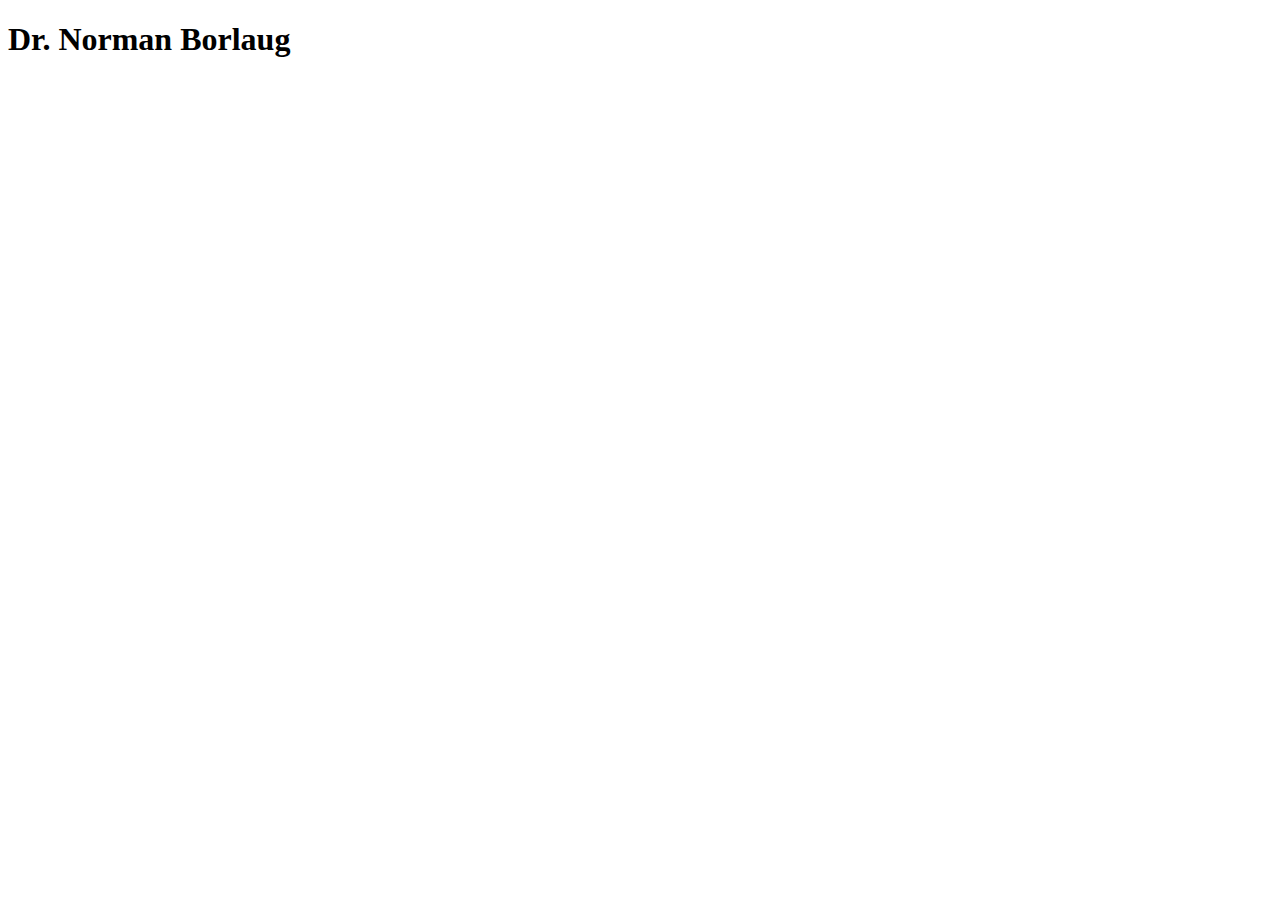
==== tribute.html @ 269f83a9 "Added the project file tribute.html" ====
<!DOCTYPE html>
<html>
	<head>
	</head>
	<body>
		<div id="main">
			<h1 id="title">Dr. Norman Borlaug</h1>
			<div id="img-div">
				<img id="image">
			</div>
			<p id="img-caption"></p>
			<div id="tribute-info">
			</div>
			<a hrsf="#" target="_blank"></a>
		</div>
	</body>
</html>
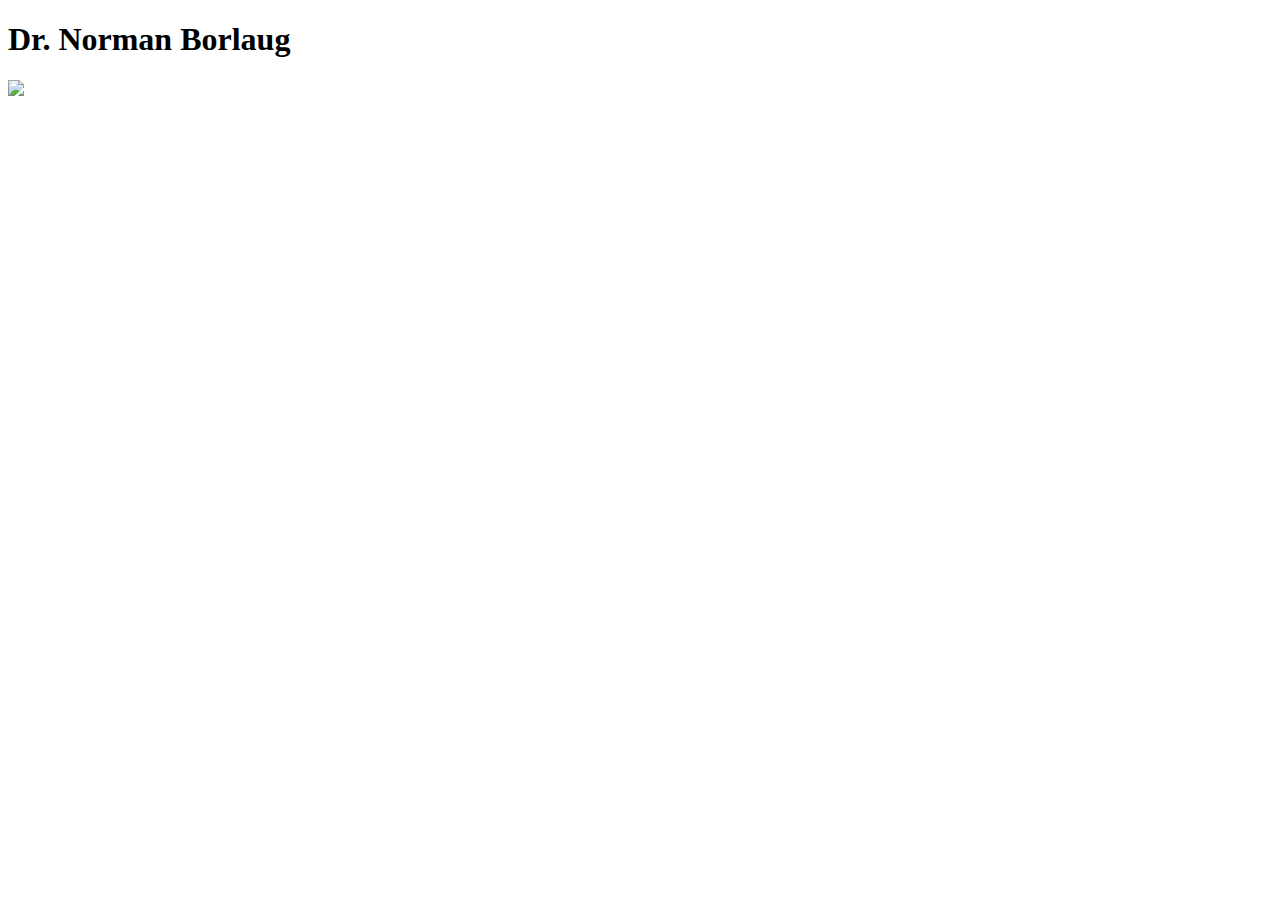
==== commit 7b5de77e: "updated the project file tribute.html" ====
--- a/tribute.html
+++ b/tribute.html
@@ -6,7 +6,7 @@
 		<div id="main">
 			<h1 id="title">Dr. Norman Borlaug</h1>
 			<div id="img-div">
-				<img id="image">
+				<img id="image" <img id="image" src="https://c2.staticflickr.com/4/3689/10613180113_fdf7bcd316_b.jpg">
 			</div>
 			<p id="img-caption"></p>
 			<div id="tribute-info">
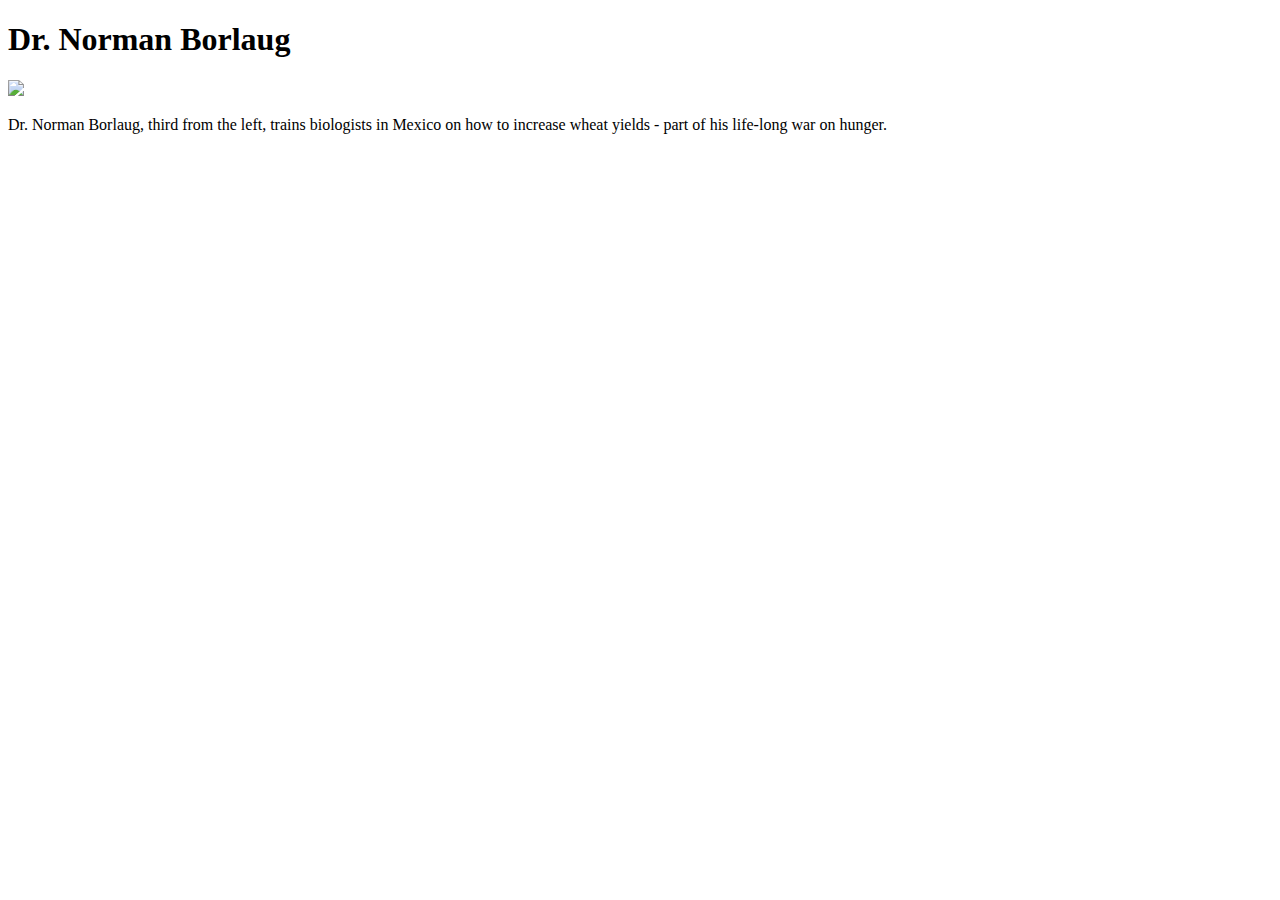
==== commit 40ef54fe: "updated the project file tribute.html" ====
--- a/tribute.html
+++ b/tribute.html
@@ -8,7 +8,7 @@
 			<div id="img-div">
 				<img id="image" <img id="image" src="https://c2.staticflickr.com/4/3689/10613180113_fdf7bcd316_b.jpg">
 			</div>
-			<p id="img-caption"></p>
+			<p id="img-caption">Dr. Norman Borlaug, third from the left, trains biologists in Mexico on how to increase wheat yields - part of his life-long war on hunger.</p>
 			<div id="tribute-info">
 			</div>
 			<a hrsf="#" target="_blank"></a>
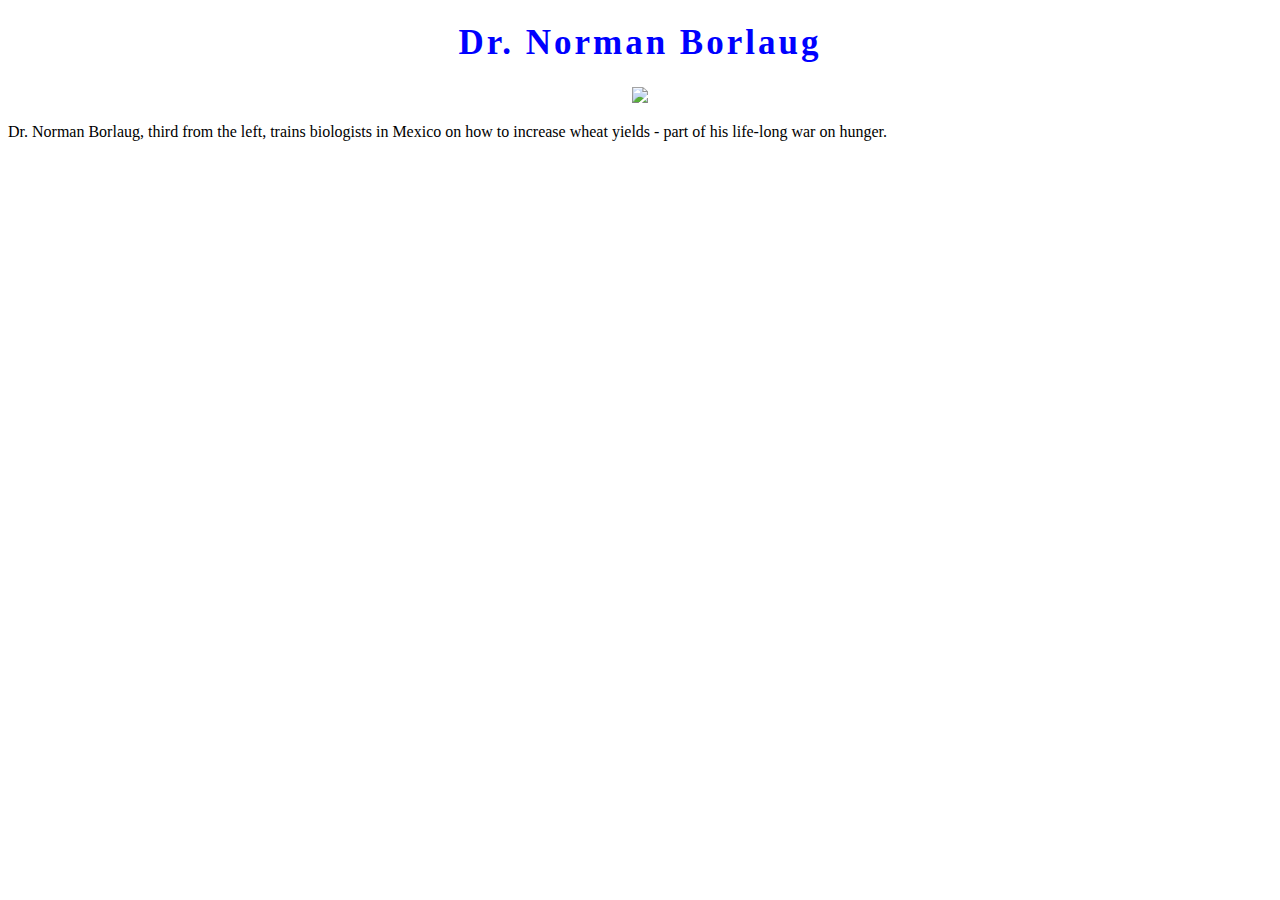
==== commit 2150002b: "updated the project file tribute.html" ====
--- a/tribute.html
+++ b/tribute.html
@@ -1,6 +1,7 @@
 <!DOCTYPE html>
 <html>
 	<head>
+		<link href="pageStyle.css" rel="stylesheet" type="text/css">
 	</head>
 	<body>
 		<div id="main">
--- a/pageStyle.css
+++ b/pageStyle.css
@@ -0,0 +1,40 @@
+/*CSS Commands fof Pinyi and Saleh
+Tribute Page CSS/HTLM Project
+for Microverse Program*/
+/*Author: Pinyi & Saleh
+Date: Thursday March 05,2020 */
+
+#main{
+}
+
+#title{
+	text-align: center;
+	color: blue;
+	font-size: 35px;
+	letter-spacing: 3px;
+	font-weight: bold;
+	
+}
+
+#img-div{
+	display: block;
+	text-align: center;
+}
+
+#image{
+}
+
+#img-caption{
+}
+
+#tribute-info{
+	width: 75%;
+	text-align: left;
+	margin-left: 12%;
+}
+
+#tribute-link{
+	text-align: center;
+}
+
+
